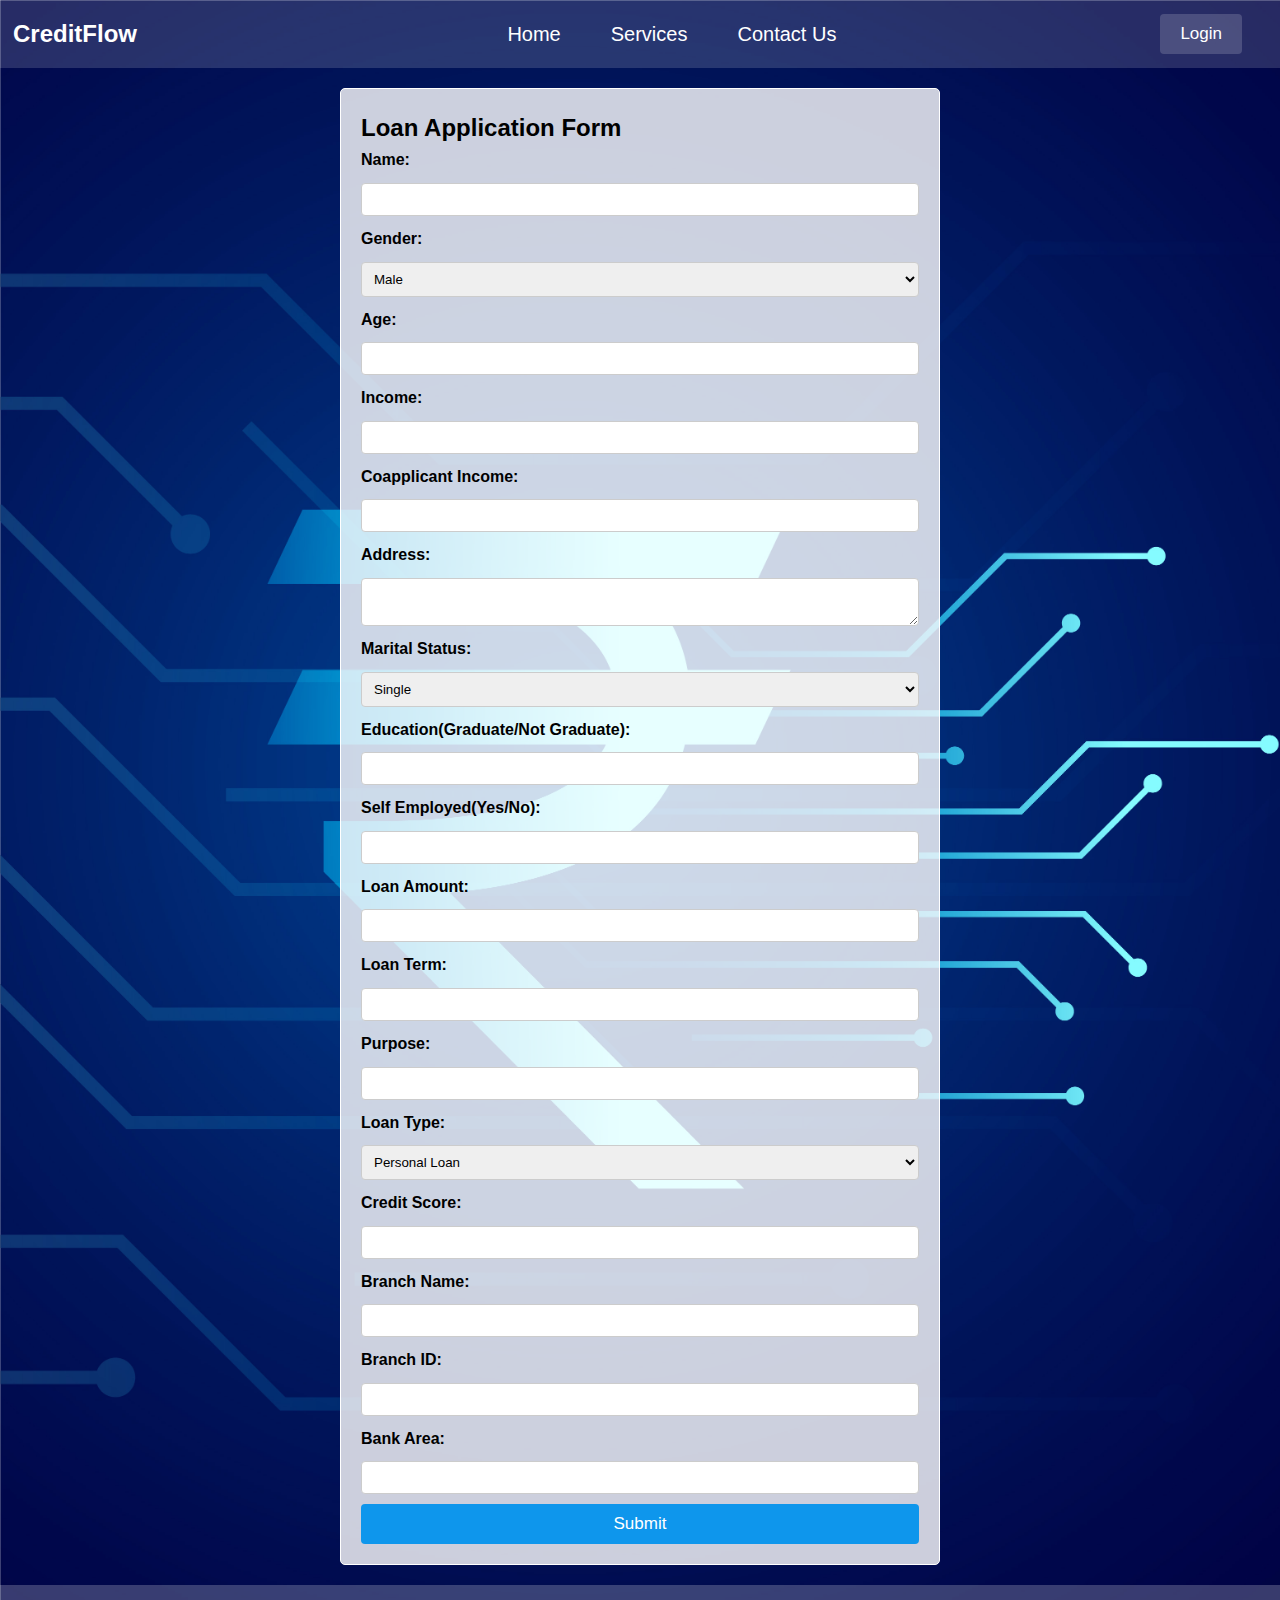
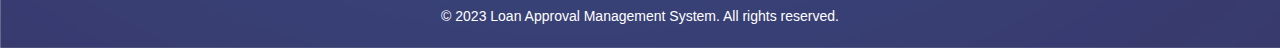
==== loan_form.html @ dad56711 "first commit" ====
<!DOCTYPE html>
<html lang="en">
<head>
  <meta charset="UTF-8">
  <meta name="viewport" content="width=device-width, initial-scale=1.0">
  <title>Loan Application Form</title>
  <link rel="stylesheet" href="loan_form.css">
</head>
<body>
    <header>
        <div class="title">
            <h2>CreditFlow</h2>
        </div>
        <nav>
            <div class="navbar"><ul>
                <li><a href="index.html">Home</a></li>
                <!-- <li><a href="#">About</a></li> -->
                <li><a href="loan_form.html">Services</a></li>
                <li><a href="contact.html">Contact Us</a></li>
              </ul>
            </div>
            
          </nav>
          <button class="loginbtn"><a href="login.html">Login</a></button> 
      </header>

  <div class="container">
    <h2>Loan Application Form</h2>
    <form id="loanForm">
      <label for="name">Name:</label>
      <input type="text" id="name" name="name" required>

      <label for="gender">Gender:</label>
      <select id="gender" name="gender">
        <option value="male">Male</option>
        <option value="female">Female</option>
        <option value="other">Other</option>
      </select>

      <label for="age">Age:</label>
      <input type="number" id="age" name="age" required>

      <label for="income">Income:</label>
      <input type="number" id="income" name="income" required>

      <label for="coapplicantIncome">Coapplicant Income:</label>
      <input type="number" id="coapplicantIncome" name="coapplicantIncome" required>

      <label for="address">Address:</label>
      <textarea id="address" name="address" required></textarea>

      <label for="maritalStatus">Marital Status:</label>
      <select id="maritalStatus" name="maritalStatus">
        <option value="single">Single</option>
        <option value="married">Married</option>
        <option value="divorced">Divorced</option>
      </select>

      <label for="education">Education(Graduate/Not Graduate):</label>
      <input type="text" id="education" name="education" required>

      <label for="selfEmployed">Self Employed(Yes/No):</label>
      <input type="text" id="selfEmployed" name="selfEmployed">

      <label for="loanAmount">Loan Amount:</label>
      <input type="number" id="loanAmount" name="loanAmount" required>

      <label for="loanTerm">Loan Term:</label>
      <input type="number" id="loanTerm" name="loanTerm" required>

      <label for="purpose">Purpose:</label>
      <input type="text" id="purpose" name="purpose" required>

      <label for="loanType">Loan Type:</label>
      <select id="loanType" name="loanType">
        <option value="personal">Personal Loan</option>
        <option value="home">Home Loan</option>
        <option value="business">Business Loan</option>
      </select>

      <label for="creditScore">Credit Score:</label>
      <input type="number" id="creditScore" name="creditScore" required>

      <label for="branchName">Branch Name:</label>
      <input type="text" id="branchName" name="branchName" required>

      <label for="branchId">Branch ID:</label>
      <input type="text" id="branchId" name="branchId" required>

      <label for="bankArea">Bank Area:</label>
      <input type="text" id="bankArea" name="bankArea" required>

      <button class="submitbutton" type="submit">Submit</button>
    </form>
  </div>

  <footer>
    <p>&copy; 2023 Loan Approval Management System. All rights reserved.</p>
  </footer>
</body>
</html>
---- loan_form.css ----
* {
    margin: 0;
    padding: 0;
    box-sizing: border-box;
  }
  
  body {
    font-family: Arial, sans-serif;
    line-height: 1.6;
    background-image: url('background.jpg');
    background-repeat: no-repeat;
    background-size: cover;

  }
  
  header {
    background-color: rgba(255, 255, 255, 0.151);
    
    color: white;
    display: flex;
    padding: 13px;
    justify-content: center;
    align-items: center;

  }
  
  .title{

      width: 45%;
  }
  
  nav{
    width: 65%;
  }
  nav ul {
    
    list-style: none;
    display: flex;
    font-size: 20px;
  }
  
  nav ul li {
    padding:0px 15px;
  }
  
  nav ul li a {
    display: block;
    text-decoration: none;
    color: white;
    padding: 5px 10px;
    
    
  }
  nav ul li a:hover{
    
        display: block;
        /* transform:scale(1.1); */
        color: white;
        background-color: rgba(255, 255, 255, 0.153);
        border-radius: 5px;
        
    
  }

    .loginbtn{
      padding: 10px 20px;
      margin-right: 25px;
      font-size: 17px;
      border-radius: 4px;
      border: none;
      background-color: rgba(255, 255, 255, 0.17);
      color: white;
    }
    .loginbtn a{
      text-decoration: none;
      color: white;
    }
    
    .loginbtn:hover{
      background-color: rgba(255, 255, 255, 0.247);

    }
      
        .container {
        max-width: 600px;
        margin: 20px auto;
        padding: 20px;
        border: 1px solid white;
        border-radius: 5px;
        background-color: rgba(255, 255, 255, 0.8);
      }
      
    
      
      form {
        display: grid;
        grid-gap: 10px;
      }

      label {
          font-weight: bold;
        }
        
        input[type="text"],
        input[type="number"],
        textarea,
        select {
            width: 100%;
            padding: 8px;
            border: 1px solid #ccc;
            border-radius: 4px;
        }
        
        input[type="checkbox"] {
            margin-right: 5px;
        }
        
        .submitbutton {
            width: 100%;
            padding: 10px;
            background-color: #0e96ec;
            color: white;
            border: none;
            border-radius: 4px;
            cursor: pointer;
            font-size: 17px;
        }
        
      .submitbutton:hover {
        background-color:#0e96eccc;
      } 

      footer {
        background-color: rgba(255, 255, 255, 0.218);
        color: #fff;
        text-align: center;
        padding: 20px;
      }
      
      footer p {
        font-size: 14px;
      }
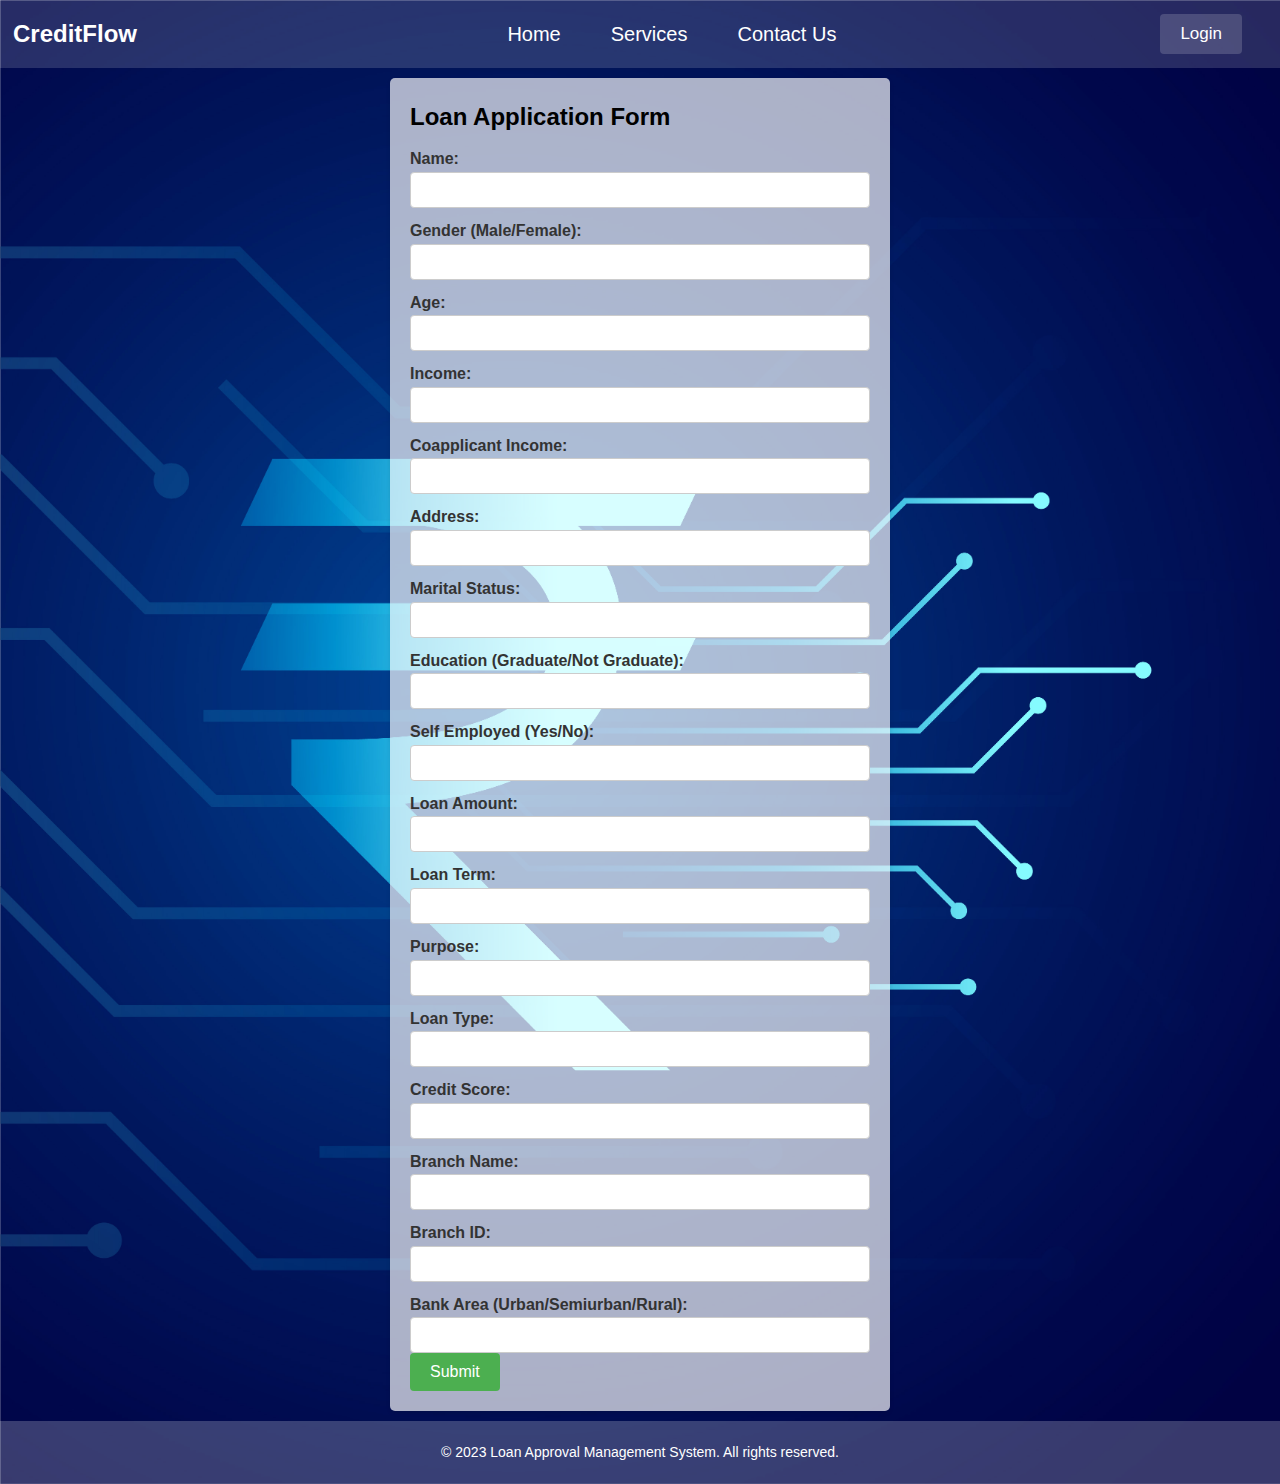
==== commit 57e1a1fc: "minor changes" ====
--- a/loan_form.html
+++ b/loan_form.html
@@ -5,6 +5,83 @@
   <meta name="viewport" content="width=device-width, initial-scale=1.0">
   <title>Loan Application Form</title>
   <link rel="stylesheet" href="loan_form.css">
+  <style>
+    /* body {
+        font-family: Arial, sans-serif;
+        background-color: #f2f2f2;
+        margin: 0;
+        padding: 20px;
+    } */
+
+    h1 {
+        text-align: center;
+        margin-bottom: 20px;
+        color: #333;
+    }
+
+    form {
+        /* margin-top: 20px; */
+        width: 500px;
+        margin: 0 auto;
+        background-color: #ffffffac;
+        padding: 20px;
+        border-radius: 5px;
+        box-shadow: 0 2px 4px rgba(0, 0, 0, 0.1);
+    }
+
+    label {
+        display: block;
+        margin-top: 10px;
+        color: #333;
+        font-weight: bold;
+    }
+
+    input[type="text"] {
+        width: 100%;
+        padding: 8px;
+        font-size: 16px;
+        border: 1px solid #ccc;
+        border-radius: 4px;
+    }
+
+    input[type="submit"] {
+        background-color: #4CAF50;
+        color: #fff;
+        border: none;
+        padding: 10px 20px;
+        font-size: 16px;
+        border-radius: 4px;
+        cursor: pointer;
+    }
+
+    .messages {
+        list-style-type: none;
+        padding: 0;
+        margin-top: 20px;
+    }
+
+    .messages li {
+        margin-bottom: 10px;
+        padding: 10px;
+        font-weight: bold;
+        border-radius: 4px;
+    }
+
+    .success {
+        background-color: #d4edda;
+        color: #155724;
+    }
+
+    .error {
+        background-color: #f8d7da;
+        color: #721c24;
+    }
+
+    .result {
+        background-color: #cce5ff;
+        color: #004085;
+    }
+</style>
 </head>
 <body>
     <header>
@@ -24,7 +101,63 @@
           <button class="loginbtn"><a href="login.html">Login</a></button> 
       </header>
 
-  <div class="container">
+      <form method="POST" action="/">
+        <h2>Loan Application Form</h2>
+        <label for="name">Name:</label>
+        <input type="text" id="name" name="name" required>
+
+        <label for="gender">Gender (Male/Female):</label>
+        <input type="text" id="gender" name="gender" required>
+
+        <label for="age">Age:</label>
+        <input type="text" id="age" name="age" required>
+
+        <label for="income">Income:</label>
+        <input type="text" id="income" name="income" required>
+
+        <label for="coapplicant_income">Coapplicant Income:</label>
+        <input type="text" id="coapplicant_income" name="coapplicant_income" required>
+
+        <label for="address">Address:</label>
+        <input type="text" id="address" name="address" required>
+
+        <label for="marital_status">Marital Status:</label>
+        <input type="text" id="marital_status" name="marital_status" required>
+
+        <label for="education">Education (Graduate/Not Graduate):</label>
+        <input type="text" id="education" name="education" required>
+
+        <label for="self_employed">Self Employed (Yes/No):</label>
+        <input type="text" id="self_employed" name="self_employed" required>
+
+        <label for="loan_amount">Loan Amount:</label>
+        <input type="text" id="loan_amount" name="loan_amount" required>
+
+        <label for="loan_term">Loan Term:</label>
+        <input type="text" id="loan_term" name="loan_term" required>
+
+        <label for="purpose">Purpose:</label>
+        <input type="text" id="purpose" name="purpose" required>
+
+        <label for="loan_type">Loan Type:</label>
+        <input type="text" id="loan_type" name="loan_type" required>
+
+        <label for="credit_score">Credit Score:</label>
+        <input type="text" id="credit_score" name="credit_score" required>
+
+        <label for="branch_name">Branch Name:</label>
+        <input type="text" id="branch_name" name="branch_name" required>
+
+        <label for="branch_id">Branch ID:</label>
+        <input type="text" id="branch_id" name="branch_id" required>
+
+        <label for="bank_area">Bank Area (Urban/Semiurban/Rural):</label>
+        <input type="text" id="bank_area" name="bank_area" required>
+
+        <input type="submit" value="Submit">
+    </form>
+
+  <!-- <div class="container">
     <h2>Loan Application Form</h2>
     <form id="loanForm">
       <label for="name">Name:</label>
@@ -92,7 +225,7 @@
 
       <button class="submitbutton" type="submit">Submit</button>
     </form>
-  </div>
+  </div> -->
 
   <footer>
     <p>&copy; 2023 Loan Approval Management System. All rights reserved.</p>
--- a/loan_form.css
+++ b/loan_form.css
@@ -15,7 +15,7 @@
   
   header {
     background-color: rgba(255, 255, 255, 0.151);
-    
+    margin-bottom: 10px;
     color: white;
     display: flex;
     padding: 13px;
@@ -81,7 +81,7 @@
 
     }
       
-        .container {
+        /* .container {
         max-width: 600px;
         margin: 20px auto;
         padding: 20px;
@@ -128,9 +128,10 @@
         
       .submitbutton:hover {
         background-color:#0e96eccc;
-      } 
+      }  */
 
       footer {
+        margin-top: 10px;
         background-color: rgba(255, 255, 255, 0.218);
         color: #fff;
         text-align: center;
